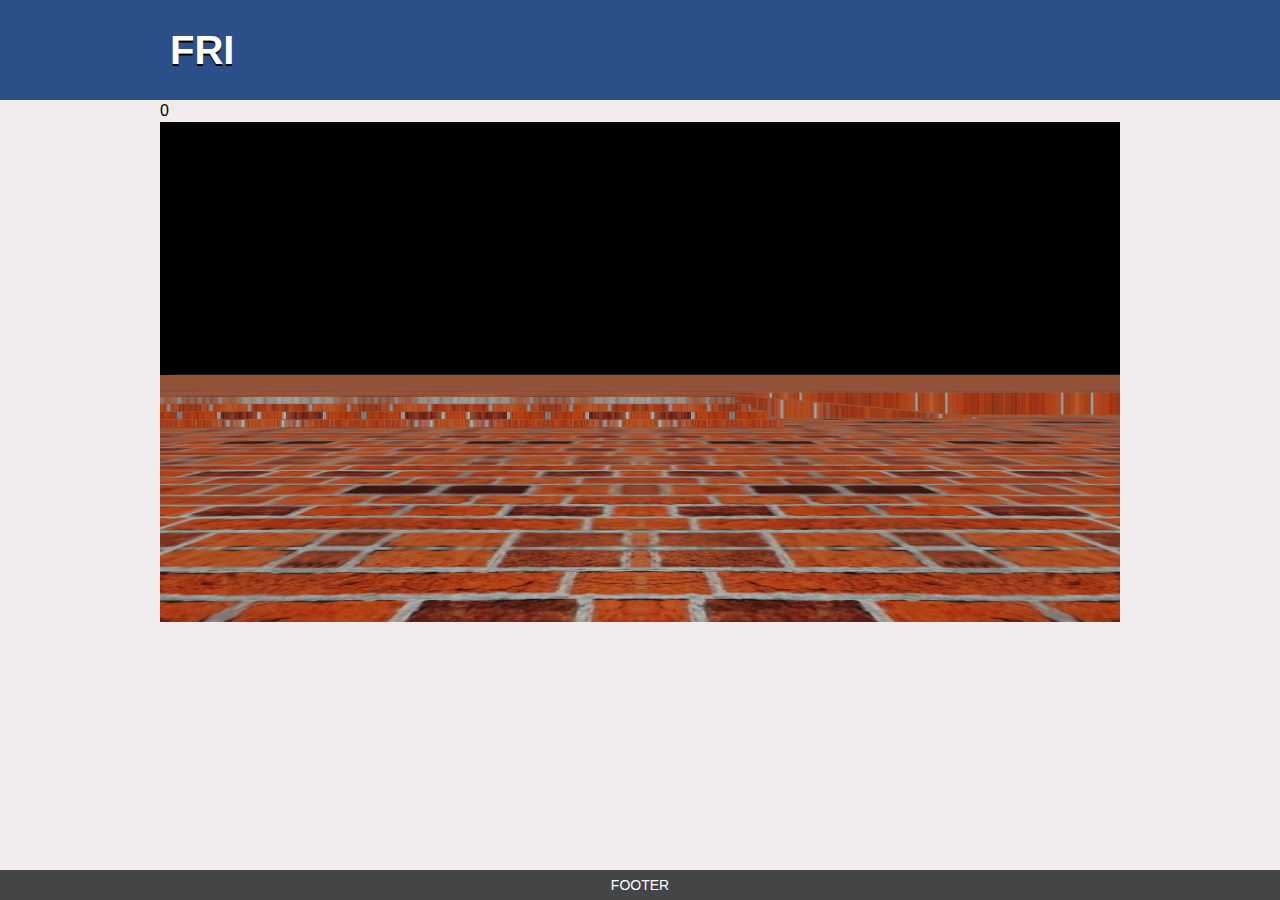
==== index.html @ 4897ff2d "fixed index.html" ====
<!DOCTYPE html>
<html>

<head>
<title>WebGl FRI</title>
<meta http-equiv="content-type" content="text/html; charset=UTF-8">
<link href="site_media/reset.css" rel="stylesheet" type="text/css" media="screen" />
<link href="site_media/960.css" rel="stylesheet" type="text/css" media="screen" />
<link href="site_media/site.css" rel="stylesheet" type="text/css" media="screen" />   
<script type="text/javascript" src="jquery-1.5.2.min.js"></script>
<script type="text/javascript" src="glMatrix-0.9.5.min.js"></script>
<script type="text/javascript" src="webgl-utils.js"></script>

<script id="shader-fs" type="x-shader/x-fragment">
    #ifdef GL_ES
    precision highp float;
    #endif

    varying vec2 vTextureCoord;

    uniform sampler2D uSampler;

    void main(void) {
        gl_FragColor = texture2D(uSampler, vec2(vTextureCoord.s, vTextureCoord.t));
    }
</script>

<script id="shader-vs" type="x-shader/x-vertex">
    attribute vec3 aVertexPosition;
    attribute vec2 aTextureCoord;

    uniform mat4 uMVMatrix;
    uniform mat4 uPMatrix;

    varying vec2 vTextureCoord;


    void main(void) {
        gl_Position = uPMatrix * uMVMatrix * vec4(aVertexPosition, 1.0);
        vTextureCoord = aTextureCoord;
    }
</script>


<script type="text/javascript" src="lesson5.js">

</script>


</head>


<body >
<div class="wrapper">
    <div id="header-bg">
        <div class="container_12">
            <div class="grid_9"  id="header-txt">
            <h1 class="shadow-dark">FRI</h1>
            </div>
            
            
        </div>
    </div>
    <div class="container_12" id = "content">      
            <div id="fps">0</div>
    <canvas id="lesson05-canvas" style="border: none;" width="960" height="500"></canvas>
    </div>
<div class="push"></div>
</div>

<div  id="footer" class="footer">
<div class="container_12">
<div class="grid_12">
FOOTER
</div>
</div>
</div>

</body>
</html>
---- site_media/960.css ----
/*
	960 Grid System ~ Core CSS.
	Learn more ~ http://960.gs/

	Licensed under GPL and MIT.
*/

/* `Containers
----------------------------------------------------------------------------------------------------*/

.container_12,
.container_16 {
	margin-left: auto;
	margin-right: auto;
	width: 960px;
}

/* `Grid >> Global
----------------------------------------------------------------------------------------------------*/

.grid_1,
.grid_2,
.grid_3,
.grid_4,
.grid_5,
.grid_6,
.grid_7,
.grid_8,
.grid_9,
.grid_10,
.grid_11,
.grid_12,
.grid_13,
.grid_14,
.grid_15,
.grid_16 {
	display: inline;
	float: left;
	position: relative;
	margin-left: 10px;
	margin-right: 10px;
}

.container_12 .grid_3,
.container_16 .grid_4 {
	width: 220px;
}

.container_12 .grid_6,
.container_16 .grid_8 {
	width: 460px;
}

.container_12 .grid_9,
.container_16 .grid_12 {
	width: 700px;
}

.container_12 .grid_12,
.container_16 .grid_16 {
	width: 940px;
}

/* `Grid >> Children (Alpha ~ First, Omega ~ Last)
----------------------------------------------------------------------------------------------------*/

.alpha {
	margin-left: 0;
}

.omega {
	margin-right: 0;
}

/* `Grid >> 12 Columns
----------------------------------------------------------------------------------------------------*/

.container_12 .grid_1 {
	width: 60px;
}

.container_12 .grid_2 {
	width: 140px;
}

.container_12 .grid_4 {
	width: 300px;
}

.container_12 .grid_5 {
	width: 380px;
}

.container_12 .grid_7 {
	width: 540px;
}

.container_12 .grid_8 {
	width: 620px;
}

.container_12 .grid_10 {
	width: 780px;
}

.container_12 .grid_11 {
	width: 860px;
}

/* `Grid >> 16 Columns
----------------------------------------------------------------------------------------------------*/

.container_16 .grid_1 {
	width: 40px;
}

.container_16 .grid_2 {
	width: 100px;
}

.container_16 .grid_3 {
	width: 160px;
}

.container_16 .grid_5 {
	width: 280px;
}

.container_16 .grid_6 {
	width: 340px;
}

.container_16 .grid_7 {
	width: 400px;
}

.container_16 .grid_9 {
	width: 520px;
}

.container_16 .grid_10 {
	width: 580px;
}

.container_16 .grid_11 {
	width: 640px;
}

.container_16 .grid_13 {
	width: 760px;
}

.container_16 .grid_14 {
	width: 820px;
}

.container_16 .grid_15 {
	width: 880px;
}

/* `Prefix Extra Space >> Global
----------------------------------------------------------------------------------------------------*/

.container_12 .prefix_3,
.container_16 .prefix_4 {
	padding-left: 240px;
}

.container_12 .prefix_6,
.container_16 .prefix_8 {
	padding-left: 480px;
}

.container_12 .prefix_9,
.container_16 .prefix_12 {
	padding-left: 720px;
}

/* `Prefix Extra Space >> 12 Columns
----------------------------------------------------------------------------------------------------*/

.container_12 .prefix_1 {
	padding-left: 80px;
}

.container_12 .prefix_2 {
	padding-left: 160px;
}

.container_12 .prefix_4 {
	padding-left: 320px;
}

.container_12 .prefix_5 {
	padding-left: 400px;
}

.container_12 .prefix_7 {
	padding-left: 560px;
}

.container_12 .prefix_8 {
	padding-left: 640px;
}

.container_12 .prefix_10 {
	padding-left: 800px;
}

.container_12 .prefix_11 {
	padding-left: 880px;
}

/* `Prefix Extra Space >> 16 Columns
----------------------------------------------------------------------------------------------------*/

.container_16 .prefix_1 {
	padding-left: 60px;
}

.container_16 .prefix_2 {
	padding-left: 120px;
}

.container_16 .prefix_3 {
	padding-left: 180px;
}

.container_16 .prefix_5 {
	padding-left: 300px;
}

.container_16 .prefix_6 {
	padding-left: 360px;
}

.container_16 .prefix_7 {
	padding-left: 420px;
}

.container_16 .prefix_9 {
	padding-left: 540px;
}

.container_16 .prefix_10 {
	padding-left: 600px;
}

.container_16 .prefix_11 {
	padding-left: 660px;
}

.container_16 .prefix_13 {
	padding-left: 780px;
}

.container_16 .prefix_14 {
	padding-left: 840px;
}

.container_16 .prefix_15 {
	padding-left: 900px;
}

/* `Suffix Extra Space >> Global
----------------------------------------------------------------------------------------------------*/

.container_12 .suffix_3,
.container_16 .suffix_4 {
	padding-right: 240px;
}

.container_12 .suffix_6,
.container_16 .suffix_8 {
	padding-right: 480px;
}

.container_12 .suffix_9,
.container_16 .suffix_12 {
	padding-right: 720px;
}

/* `Suffix Extra Space >> 12 Columns
----------------------------------------------------------------------------------------------------*/

.container_12 .suffix_1 {
	padding-right: 80px;
}

.container_12 .suffix_2 {
	padding-right: 160px;
}

.container_12 .suffix_4 {
	padding-right: 320px;
}

.container_12 .suffix_5 {
	padding-right: 400px;
}

.container_12 .suffix_7 {
	padding-right: 560px;
}

.container_12 .suffix_8 {
	padding-right: 640px;
}

.container_12 .suffix_10 {
	padding-right: 800px;
}

.container_12 .suffix_11 {
	padding-right: 880px;
}

/* `Suffix Extra Space >> 16 Columns
----------------------------------------------------------------------------------------------------*/

.container_16 .suffix_1 {
	padding-right: 60px;
}

.container_16 .suffix_2 {
	padding-right: 120px;
}

.container_16 .suffix_3 {
	padding-right: 180px;
}

.container_16 .suffix_5 {
	padding-right: 300px;
}

.container_16 .suffix_6 {
	padding-right: 360px;
}

.container_16 .suffix_7 {
	padding-right: 420px;
}

.container_16 .suffix_9 {
	padding-right: 540px;
}

.container_16 .suffix_10 {
	padding-right: 600px;
}

.container_16 .suffix_11 {
	padding-right: 660px;
}

.container_16 .suffix_13 {
	padding-right: 780px;
}

.container_16 .suffix_14 {
	padding-right: 840px;
}

.container_16 .suffix_15 {
	padding-right: 900px;
}

/* `Push Space >> Global
----------------------------------------------------------------------------------------------------*/

.container_12 .push_3,
.container_16 .push_4 {
	left: 240px;
}

.container_12 .push_6,
.container_16 .push_8 {
	left: 480px;
}

.container_12 .push_9,
.container_16 .push_12 {
	left: 720px;
}

/* `Push Space >> 12 Columns
----------------------------------------------------------------------------------------------------*/

.container_12 .push_1 {
	left: 80px;
}

.container_12 .push_2 {
	left: 160px;
}

.container_12 .push_4 {
	left: 320px;
}

.container_12 .push_5 {
	left: 400px;
}

.container_12 .push_7 {
	left: 560px;
}

.container_12 .push_8 {
	left: 640px;
}

.container_12 .push_10 {
	left: 800px;
}

.container_12 .push_11 {
	left: 880px;
}

/* `Push Space >> 16 Columns
----------------------------------------------------------------------------------------------------*/

.container_16 .push_1 {
	left: 60px;
}

.container_16 .push_2 {
	left: 120px;
}

.container_16 .push_3 {
	left: 180px;
}

.container_16 .push_5 {
	left: 300px;
}

.container_16 .push_6 {
	left: 360px;
}

.container_16 .push_7 {
	left: 420px;
}

.container_16 .push_9 {
	left: 540px;
}

.container_16 .push_10 {
	left: 600px;
}

.container_16 .push_11 {
	left: 660px;
}

.container_16 .push_13 {
	left: 780px;
}

.container_16 .push_14 {
	left: 840px;
}

.container_16 .push_15 {
	left: 900px;
}

/* `Pull Space >> Global
----------------------------------------------------------------------------------------------------*/

.container_12 .pull_3,
.container_16 .pull_4 {
	left: -240px;
}

.container_12 .pull_6,
.container_16 .pull_8 {
	left: -480px;
}

.container_12 .pull_9,
.container_16 .pull_12 {
	left: -720px;
}

/* `Pull Space >> 12 Columns
----------------------------------------------------------------------------------------------------*/

.container_12 .pull_1 {
	left: -80px;
}

.container_12 .pull_2 {
	left: -160px;
}

.container_12 .pull_4 {
	left: -320px;
}

.container_12 .pull_5 {
	left: -400px;
}

.container_12 .pull_7 {
	left: -560px;
}

.container_12 .pull_8 {
	left: -640px;
}

.container_12 .pull_10 {
	left: -800px;
}

.container_12 .pull_11 {
	left: -880px;
}

/* `Pull Space >> 16 Columns
----------------------------------------------------------------------------------------------------*/

.container_16 .pull_1 {
	left: -60px;
}

.container_16 .pull_2 {
	left: -120px;
}

.container_16 .pull_3 {
	left: -180px;
}

.container_16 .pull_5 {
	left: -300px;
}

.container_16 .pull_6 {
	left: -360px;
}

.container_16 .pull_7 {
	left: -420px;
}

.container_16 .pull_9 {
	left: -540px;
}

.container_16 .pull_10 {
	left: -600px;
}

.container_16 .pull_11 {
	left: -660px;
}

.container_16 .pull_13 {
	left: -780px;
}

.container_16 .pull_14 {
	left: -840px;
}

.container_16 .pull_15 {
	left: -900px;
}

/* `Clear Floated Elements
----------------------------------------------------------------------------------------------------*/

/* http://sonspring.com/journal/clearing-floats */

.clear {
	clear: both;
	display: block;
	overflow: hidden;
	visibility: hidden;
	width: 0;
	height: 0;
}

/* http://perishablepress.com/press/2009/12/06/new-clearfix-hack */

.clearfix:after {
	clear: both;
	content: ' ';
	display: block;
	font-size: 0;
	line-height: 0;
	visibility: hidden;
	width: 0;
	height: 0;
}

/*
	The following zoom:1 rule is specifically for IE6 + IE7.
	Move to separate stylesheet if invalid CSS is a problem.
*/
* html .clearfix,
*:first-child+html .clearfix {
	zoom: 1;
}
---- site_media/site.css ----
/* http://colorschemedesigner.com/#0011T1BsOw0w0 */

/*
E6DADA  ACA6A6  954747  F2E9E9  F2ECEC
*/

@CHARSET "UTF-8";

* { font-family: arial, serif; }

html, body { height:100%; background-color: #F2ECEC; line-height: 22px; font-size: 16px; }

a { color: #954747; text-decoration: none; text-shadow: 0 1px 0px white; font-weight: bold; }

#header-bg { background-color: #2B4F89; height: 100px; }

#header-txt { color: white; font-size: 40px; line-height: 100px; }

#header-txt a { color:white; background-color: #954747; text-shadow: 0 2px 0px black;  }

#header-login { padding: 10px 0px; }
#header-login input { width:100%; display:inline; }

.shadow-dark {
	text-shadow: 0 2px 0px black;
}

#content p  { padding: 20px 0px; line-height: 22px;  }

#content p:first-letter { 
	font-size: 32px; color: #954747; font-weight: bold;  
	text-shadow: 0 1px 0px white; 
}

#content .description { color:#ACA6A6; text-shadow: 0 1px 0px white; }

#content li { border-bottom: 1px solid white; padding:10px 0px; }

#content div.technology { font-size: 12px; }

#content div.technology h2, ul { display: inline; }

#content div.technology li { border-bottom: 0px; display:inline; }

#content h1 { padding: 10px 0px; font-size: 20px; text-shadow: 0 1px 0px white; }

.wrapper              { min-height: 100%; height: auto !important; height: 100%; margin: 0 auto -30px; }

.footer, .push        { height: 30px; clear:both; }

.error                { text-align: center; }


#footer               { background-color: #444546; text-align:center; line-height: 30px; font-size: 14px; color:white; text-shadow: none;  }
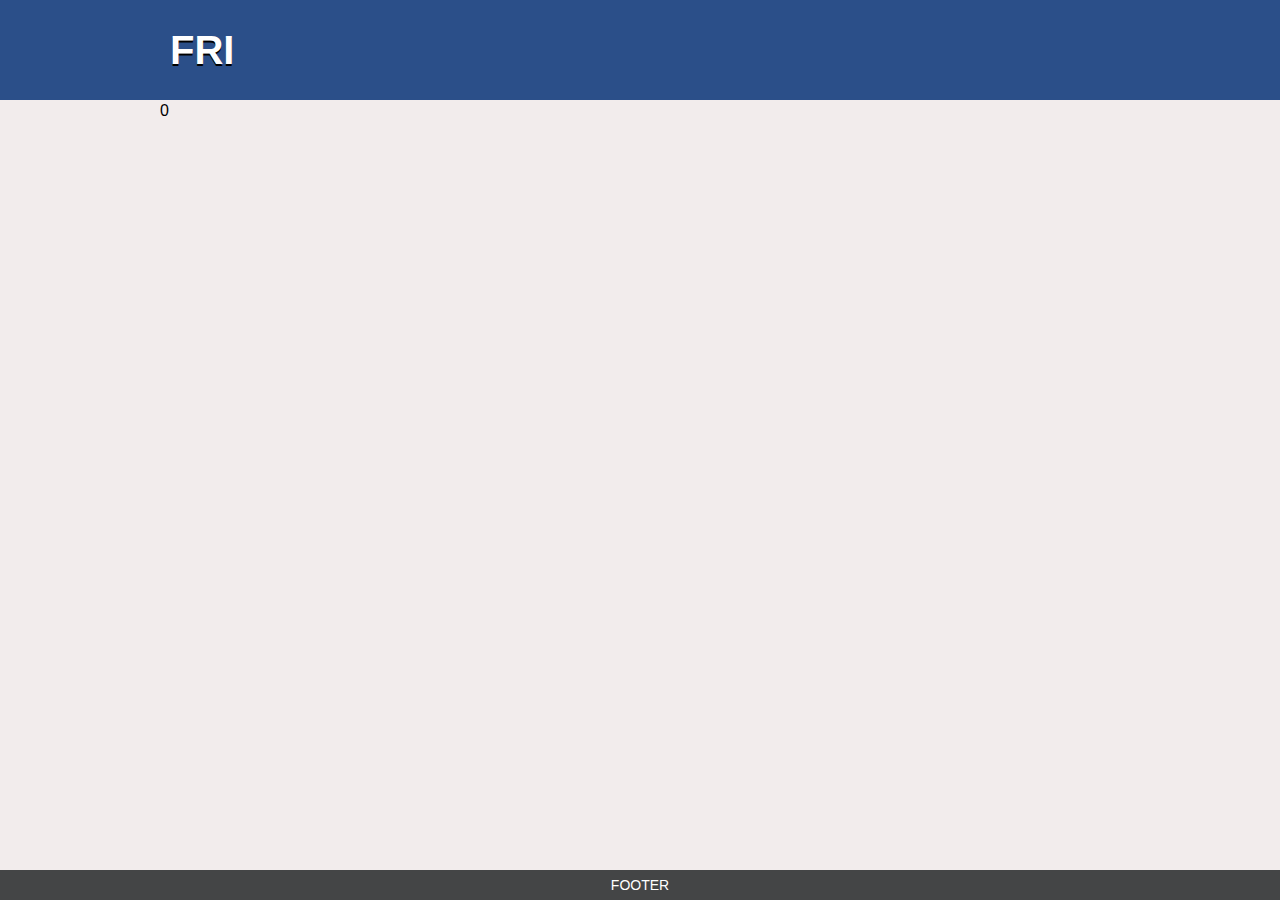
==== commit 75f75a7f: "removed junk and moved some files" ====
--- a/index.html
+++ b/index.html
@@ -7,9 +7,9 @@
 <link href="site_media/reset.css" rel="stylesheet" type="text/css" media="screen" />
 <link href="site_media/960.css" rel="stylesheet" type="text/css" media="screen" />
 <link href="site_media/site.css" rel="stylesheet" type="text/css" media="screen" />   
-<script type="text/javascript" src="jquery-1.5.2.min.js"></script>
-<script type="text/javascript" src="glMatrix-0.9.5.min.js"></script>
-<script type="text/javascript" src="webgl-utils.js"></script>
+<script type="text/javascript" src="js/jquery-1.5.2.min.js"></script>
+<script type="text/javascript" src="js/glMatrix-0.9.5.min.js"></script>
+<script type="text/javascript" src="js/webgl-utils.js"></script>
 
 <script id="shader-fs" type="x-shader/x-fragment">
     #ifdef GL_ES
@@ -42,7 +42,7 @@
 </script>
 
 
-<script type="text/javascript" src="lesson5.js">
+<script type="text/javascript" src="js/friWalker.js">
 
 </script>
 
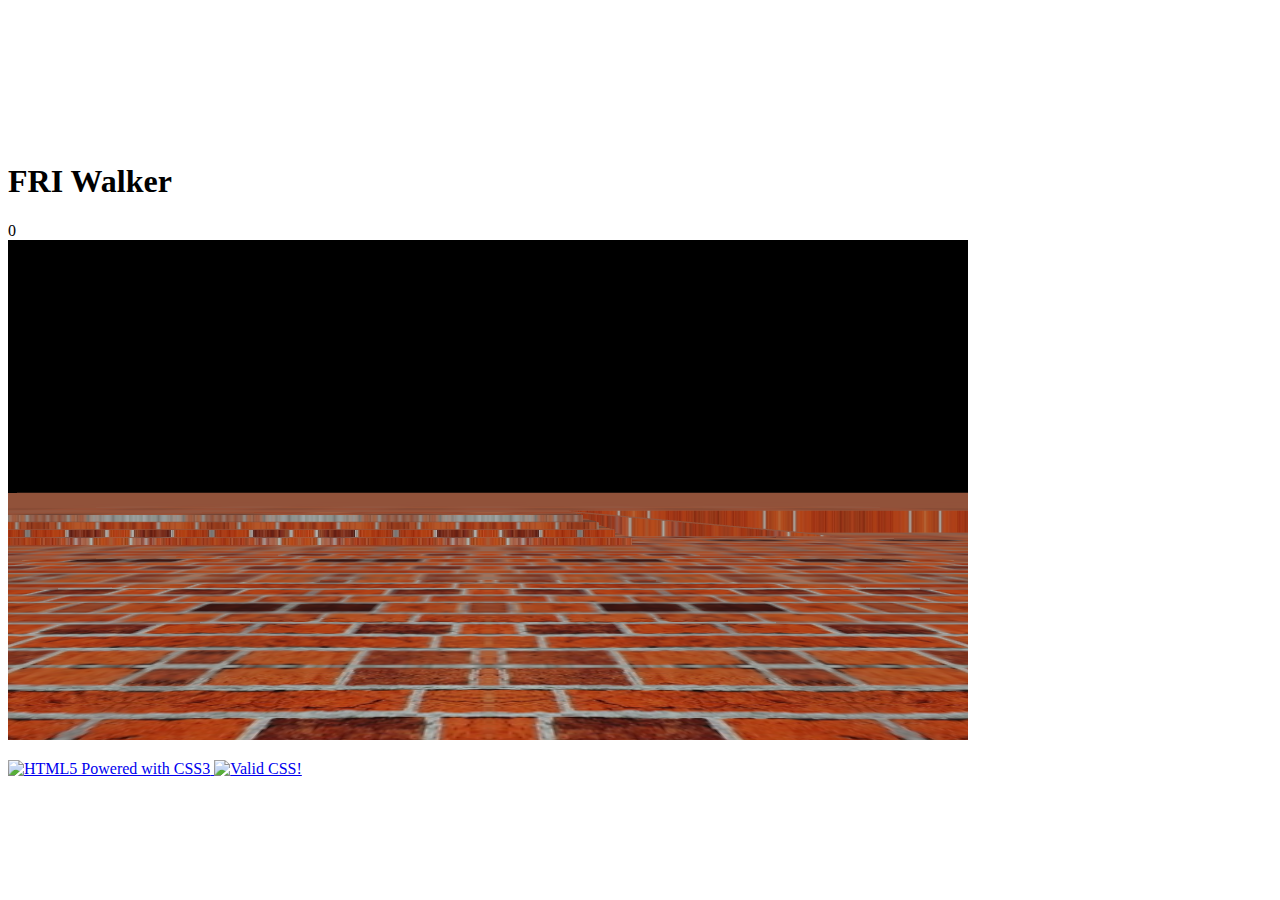
==== commit 247280a9: "added js files" ====
--- a/index.html
+++ b/index.html
@@ -2,79 +2,77 @@
 <html>
 
 <head>
-<title>WebGl FRI</title>
-<meta http-equiv="content-type" content="text/html; charset=UTF-8">
-<link href="site_media/reset.css" rel="stylesheet" type="text/css" media="screen" />
-<link href="site_media/960.css" rel="stylesheet" type="text/css" media="screen" />
-<link href="site_media/site.css" rel="stylesheet" type="text/css" media="screen" />   
-<script type="text/javascript" src="js/jquery-1.5.2.min.js"></script>
-<script type="text/javascript" src="js/glMatrix-0.9.5.min.js"></script>
-<script type="text/javascript" src="js/webgl-utils.js"></script>
+  <title>WebGl FRI Walker</title>
+  <meta http-equiv="content-type" content="text/html; charset=UTF-8">
+  <link rel="stylesheet" type="text/css" href="css/style.css" />
+  <link rel="stylesheet" type="text/css" href="css/jqueryspecific.css" />  
+  <script type="text/javascript" src="js/jquery-1.5.2.min.js"></script>
+  <script type="text/javascript" src="js/glMatrix-0.9.5.min.js"></script>
+  <script type="text/javascript" src="js/webgl-utils.js"></script>
 
-<script id="shader-fs" type="x-shader/x-fragment">
-    #ifdef GL_ES
-    precision highp float;
-    #endif
+  <script id="shader-fs" type="x-shader/x-fragment">
+      #ifdef GL_ES
+      precision highp float;
+      #endif
 
-    varying vec2 vTextureCoord;
+      varying vec2 vTextureCoord;
 
-    uniform sampler2D uSampler;
+      uniform sampler2D uSampler;
 
-    void main(void) {
-        gl_FragColor = texture2D(uSampler, vec2(vTextureCoord.s, vTextureCoord.t));
-    }
-</script>
+      void main(void) {
+          gl_FragColor = texture2D(uSampler, vec2(vTextureCoord.s, vTextureCoord.t));
+      }
+  </script>
 
-<script id="shader-vs" type="x-shader/x-vertex">
-    attribute vec3 aVertexPosition;
-    attribute vec2 aTextureCoord;
+  <script id="shader-vs" type="x-shader/x-vertex">
+      attribute vec3 aVertexPosition;
+      attribute vec2 aTextureCoord;
 
-    uniform mat4 uMVMatrix;
-    uniform mat4 uPMatrix;
+      uniform mat4 uMVMatrix;
+      uniform mat4 uPMatrix;
 
-    varying vec2 vTextureCoord;
+      varying vec2 vTextureCoord;
 
+      void main(void) {
+          gl_Position = uPMatrix * uMVMatrix * vec4(aVertexPosition, 1.0);
+          vTextureCoord = aTextureCoord;
+      }
+  </script>
 
-    void main(void) {
-        gl_Position = uPMatrix * uMVMatrix * vec4(aVertexPosition, 1.0);
-        vTextureCoord = aTextureCoord;
-    }
-</script>
+  <script type="text/javascript" src="js/friWalker.js"></script>
+</head>
+<body >
 
+<header>
+  <div id="page_title_container">
+    <canvas id="animated-header-logo" width="1000" height="130">
+      <!-- his text is displayed if your browser does not support HTML5 Canvas.-->
+    </canvas>
+    <div id="page_title" >
+      <h1>FRI Walker</h1>
+    </div>
+  </div>
+</header>  
+  
+<section id="mainPannel" class="hfeed">
+  <div class="container_12" id = "content">      
+          <div id="fps">0</div>
+  <canvas id="lesson05-canvas" style="border: none;" width="960" height="500"></canvas>
+  </div>
+</section>
 
-<script type="text/javascript" src="js/friWalker.js">
-
-</script>
-
-
-</head>
-
-
-<body >
-<div class="wrapper">
-    <div id="header-bg">
-        <div class="container_12">
-            <div class="grid_9"  id="header-txt">
-            <h1 class="shadow-dark">FRI</h1>
-            </div>
-            
-            
-        </div>
-    </div>
-    <div class="container_12" id = "content">      
-            <div id="fps">0</div>
-    <canvas id="lesson05-canvas" style="border: none;" width="960" height="500"></canvas>
-    </div>
-<div class="push"></div>
-</div>
-
-<div  id="footer" class="footer">
-<div class="container_12">
-<div class="grid_12">
-FOOTER
-</div>
-</div>
-</div>
+<footer id="main-footer">
+  <section id="footer-1">
+    <p>
+      <a href="http://validator.w3.org/check?uri=http%3A%2F%2Flocalhost%2Findex.php;st=1;No200=1;verbose=1">
+        <img src="http://www.w3.org/html/logo/badge/html5-badge-h-css3-semantics.png" width="88" height="31" alt="HTML5 Powered with CSS3" title="HTML5 Powered with CSS3"/>
+      </a>
+        <a href="http://jigsaw.w3.org/css-validator/check/referer?profile=css3">
+            <img style="border:0;width:88px;height:31px" src="http://jigsaw.w3.org/css-validator/images/vcss-blue" alt="Valid CSS!" />
+      </a>
+    </p>
+  </section>
+</footer>
 
 </body>
 </html>
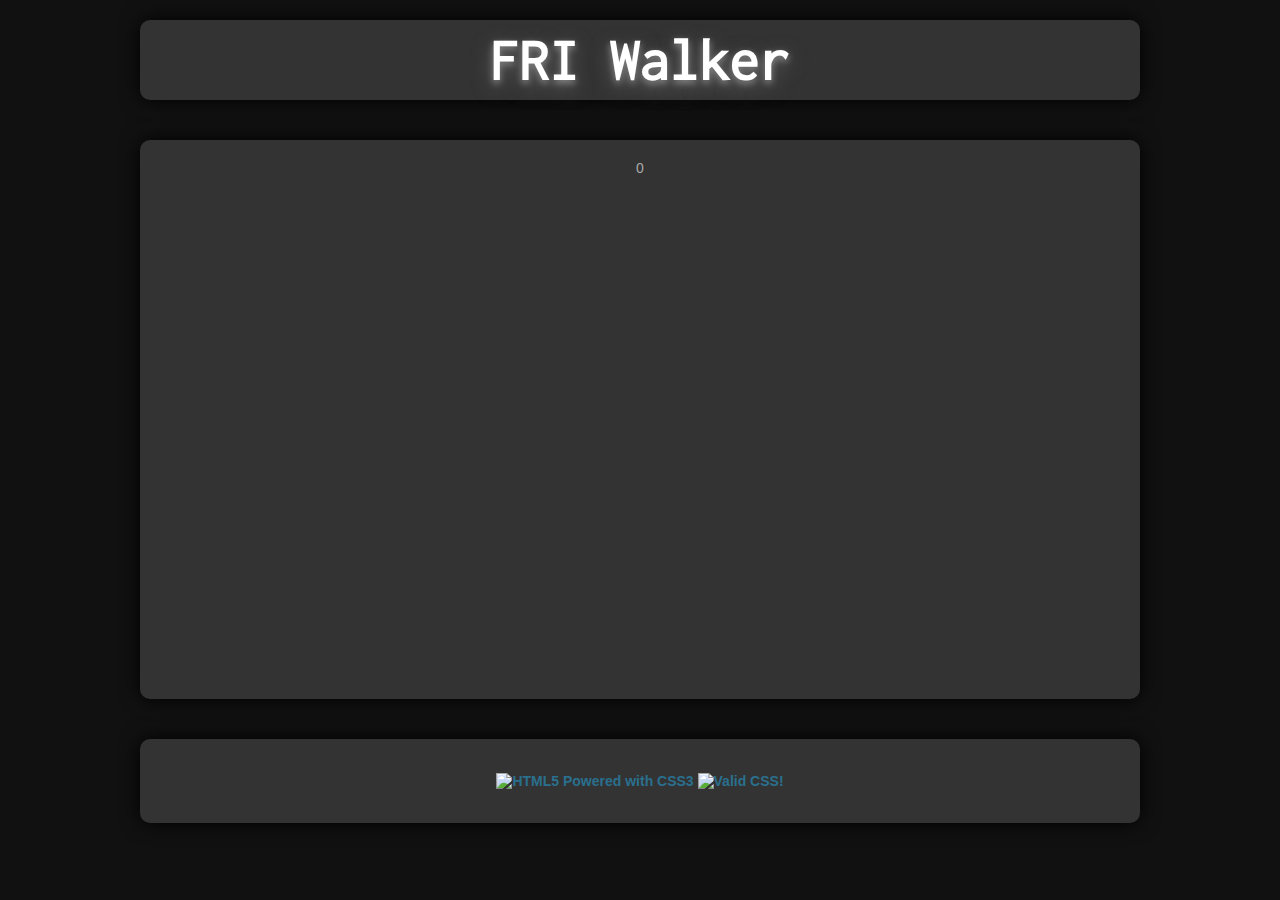
==== commit 338a9c32: "made index dark and pretty" ====
--- a/index.html
+++ b/index.html
@@ -44,14 +44,9 @@
 <body >
 
 <header>
-  <div id="page_title_container">
-    <canvas id="animated-header-logo" width="1000" height="130">
-      <!-- his text is displayed if your browser does not support HTML5 Canvas.-->
-    </canvas>
     <div id="page_title" >
       <h1>FRI Walker</h1>
     </div>
-  </div>
 </header>  
   
 <section id="mainPannel" class="hfeed">
--- a/css/style.css
+++ b/css/style.css
@@ -0,0 +1,145 @@
+/* 
+    Document   : style.css
+    Created on : Feb 25, 2011, 6:50:44 PM
+    Author     : zidar
+    Description:
+        Purpose of the stylesheet follows.
+*/
+@font-face {
+	font-family: Inconsolata;
+  src: url('Inconsolata.otf');
+}
+
+body {
+    font-family: Arial, Helvetica, sans-serif;
+    background: #111;
+    padding: 20px;
+    margin: 0px;
+    color: #222;
+    font-size: 62.5%;
+ 
+}
+ 
+header {
+    width: 1000px;
+    margin: 0px auto;
+      height: 80px;
+      background-color: #333;
+/*      border-radius: 10px;*/
+      -moz-border-radius: 10px;
+      -webkit-border-radius: 10px;
+      box-shadow: 0px 0px 20px #000;
+}
+    #page_title{
+      margin: auto;
+      position: absolute; 
+      z-index: 1; 
+      left: auto; 
+      top: 5px; 
+      width:1000px; 
+      text-align: center;
+    }
+    #page_title h1{
+      color: #FFF;
+      font-family: 'Inconsolata';
+      font-weight: bold;
+      font-size: 60px;
+      text-shadow: 0px 7px 20px #666, 0px 3px 7px #999;
+    }
+    
+ 
+nav {
+    width: 1000px;
+    margin: 0px auto;
+    overflow: hidden;
+    font-size: 2.0em;
+    font-weight: bold;
+    padding: 0px 0px 0px 10px;
+ 
+    display: block;
+}
+ 
+    nav ul {
+        padding: 0;
+        margin: 0;
+    }
+ 
+    nav ul li {
+        list-style: none;
+        float: left;
+        padding: 0px 30px 0px 10px;
+    }
+    nav a {
+        text-decoration: none;
+        color: #000 !important;
+        display: block;
+        padding: 20px;
+    }
+    nav a:hover {
+        color: #444;
+        background: #fff;
+    }
+ 
+section {
+    text-align: center;
+    width: 980px;
+    margin: 40px auto 0px auto;
+    background: #333;
+/*    border-radius: 10px;*/
+    -moz-border-radius: 10px;
+    -webkit-border-radius: 10px;
+      box-shadow: 0px 0px 20px #000;
+    padding: 20px 10px 20px 10px;
+    color: #aaa;
+    font-size: 1.4em;
+}
+
+
+ 
+article {
+    text-align: justify;
+    line-height: 1.5em;
+}
+ 
+
+/* Some Headings for You */
+h1 { font-size: 2.8em; }
+h2 { font-size: 2.2em; }
+h3 { font-size: 1.6em; }
+h4 { font-size: 1.2em; }
+h5 { font-size: 1.0em; }
+h6 { font-size: 0.8em; }
+ 
+hgroup h3, hgroup h3 a { color: #9aa8ad !important; }
+hgroup h1, hgroup h1 a { color: #51add3 !important; }
+h3 a { text-decoration: underline; }
+h1, h2, h3, h4, h5, h6 { line-height: 0.5em; }
+ 
+a {
+    color: #2a708e;
+    text-decoration: none;
+}
+ 
+a img {
+    border: 0;
+}
+ 
+a:visited { color: #104258; }
+a:active { background: #eaf7fc; }
+a:hover { color: #0c1e2f; }
+ 
+hr {
+    border-bottom: 0px;
+    border-left: 0px;
+    border-right: 0px;
+    border-top: 1px dotted #d9d9d9;
+}
+
+ 
+    #main-footer {
+        width: 1000px;
+        margin: 0px auto;
+        font-size: 1.0em;
+        font-weight: bold;
+        text-align: center;
+    }
--- a/css/jqueryspecific.css
+++ b/css/jqueryspecific.css
@@ -0,0 +1,17 @@
+/* 
+    Document   : jqueryspecific
+    Created on : Mar 1, 2011, 2:08:49 AM
+    Author     : zidar
+    Description:
+        Purpose of the stylesheet follows.
+*/
+
+/* 
+   TODO customize this sample style
+   Syntax recommendation http://www.w3.org/TR/REC-CSS2/
+*/
+
+div.growlUI { background: url(../images/check48.png) no-repeat 10px 10px }
+div.growlUI h1, div.growlUI h2 {
+	color: white; padding: 5px 5px 5px 75px; text-align: left
+}
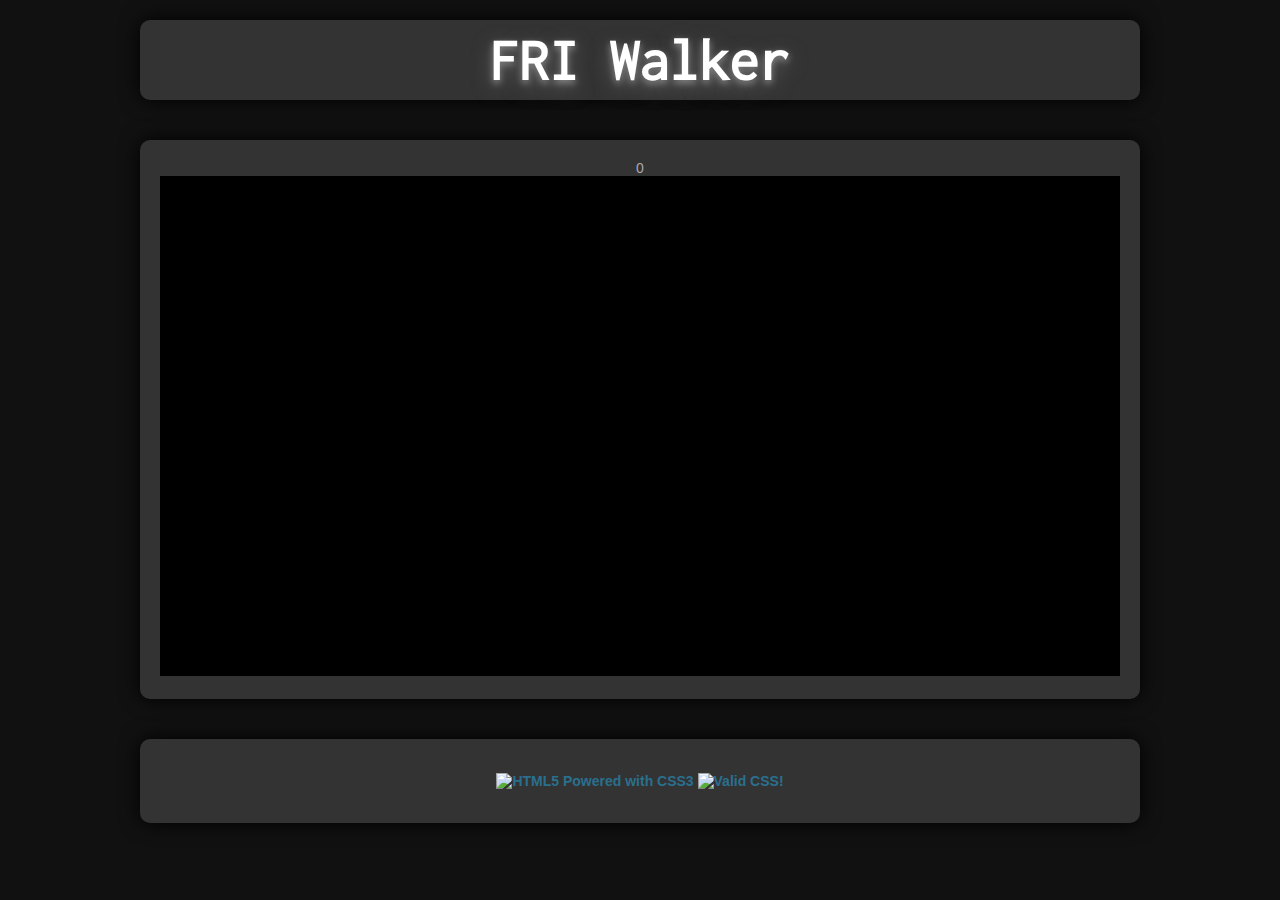
==== commit 985c0759: "Trubles with normals" ====
--- a/index.html
+++ b/index.html
@@ -16,27 +16,47 @@
       #endif
 
       varying vec2 vTextureCoord;
+      varying vec3 vLightWeighting;
 
       uniform sampler2D uSampler;
 
       void main(void) {
-          gl_FragColor = texture2D(uSampler, vec2(vTextureCoord.s, vTextureCoord.t));
+        vec4 textureColor = texture2D(uSampler, vec2(vTextureCoord.s, vTextureCoord.t));
+        gl_FragColor = vec4(textureColor.rgb * vLightWeighting, textureColor.a);
       }
   </script>
 
   <script id="shader-vs" type="x-shader/x-vertex">
       attribute vec3 aVertexPosition;
-      attribute vec2 aTextureCoord;
+      attribute vec3 aVertexNormal;
+  attribute vec2 aTextureCoord;
 
-      uniform mat4 uMVMatrix;
-      uniform mat4 uPMatrix;
+  uniform mat4 uMVMatrix;
+  uniform mat4 uPMatrix;
+  uniform mat3 uNMatrix;
 
-      varying vec2 vTextureCoord;
+  uniform vec3 uAmbientColor;
 
-      void main(void) {
-          gl_Position = uPMatrix * uMVMatrix * vec4(aVertexPosition, 1.0);
-          vTextureCoord = aTextureCoord;
-      }
+  uniform vec3 uLightingDirection;
+  uniform vec3 uDirectionalColor;
+
+  uniform bool uUseLighting;
+
+  varying vec2 vTextureCoord;
+  varying vec3 vLightWeighting;
+
+  void main(void) {
+    gl_Position = uPMatrix * uMVMatrix * vec4(aVertexPosition, 1.0);
+    vTextureCoord = aTextureCoord;
+
+    if (!uUseLighting) {
+      vLightWeighting = vec3(1.0, 1.0, 1.0);
+    } else {
+      vec3 transformedNormal = uNMatrix * aVertexNormal;
+      float directionalLightWeighting = max(dot(transformedNormal, uLightingDirection), 0.0);
+      vLightWeighting = uAmbientColor + uDirectionalColor * directionalLightWeighting;
+    }
+  }
   </script>
 
   <script type="text/javascript" src="js/friWalker.js"></script>
@@ -44,9 +64,14 @@
 <body >
 
 <header>
+  <div id="page_title_container">
+    <canvas id="animated-header-logo" width="1000" height="130">
+      <!-- his text is displayed if your browser does not support HTML5 Canvas.-->
+    </canvas>
     <div id="page_title" >
       <h1>FRI Walker</h1>
     </div>
+  </div>
 </header>  
   
 <section id="mainPannel" class="hfeed">
